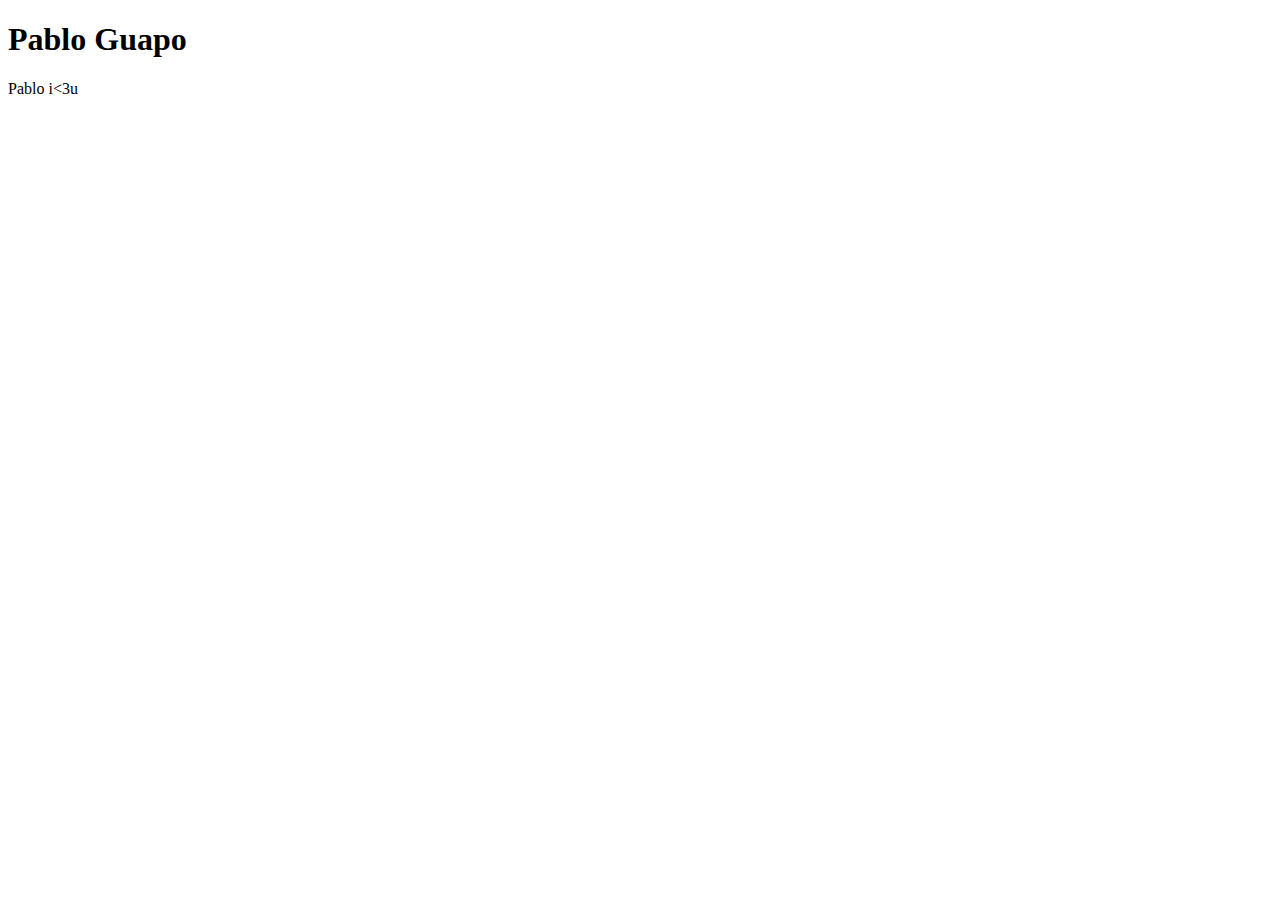
==== index.html @ 6f800956 "parrafos" ====
<!DOCTYPE html>
<html lang="es">
<head>
  <meta charset="utf-8">
  <title>HTML</title>
  <meta name="viewport" content="width=device-width, initial-scale=1.0">
  <link rel="stylesheet" href="estilo.css">
</head>
<body>
	<h1>Pablo Guapo</h1>
	<p>Pablo i<3u</p>
</body>
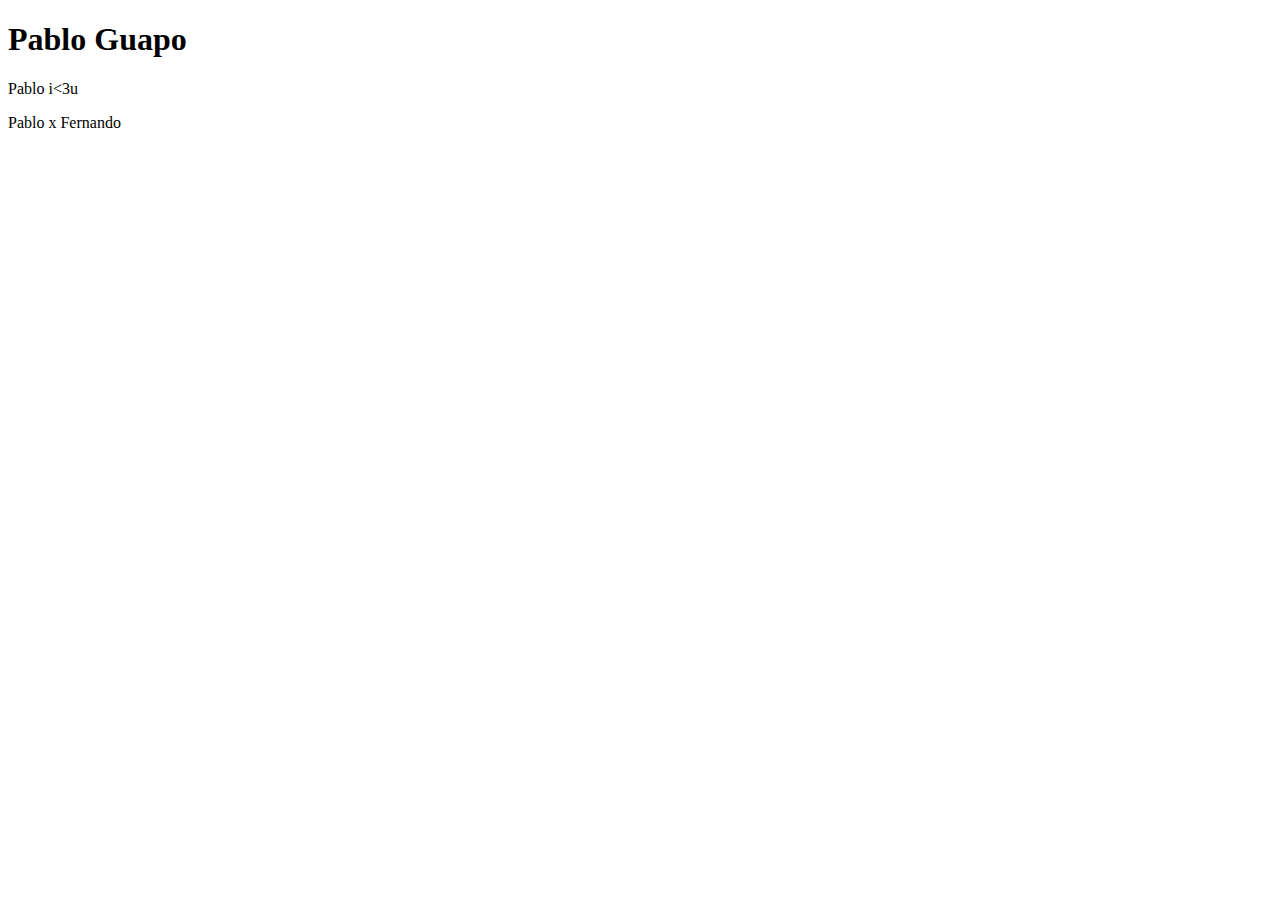
==== commit e718cc19: "Update index.html" ====
--- a/index.html
+++ b/index.html
@@ -4,9 +4,10 @@
   <meta charset="utf-8">
   <title>HTML</title>
   <meta name="viewport" content="width=device-width, initial-scale=1.0">
-  <link rel="stylesheet" href="estilo.css">
+  <link rel="stylesheet" href="css/estilos.css">
 </head>
 <body>
 	<h1>Pablo Guapo</h1>
 	<p>Pablo i<3u</p>
-</body>+	<p>Pablo x Fernando </p>
+</body>
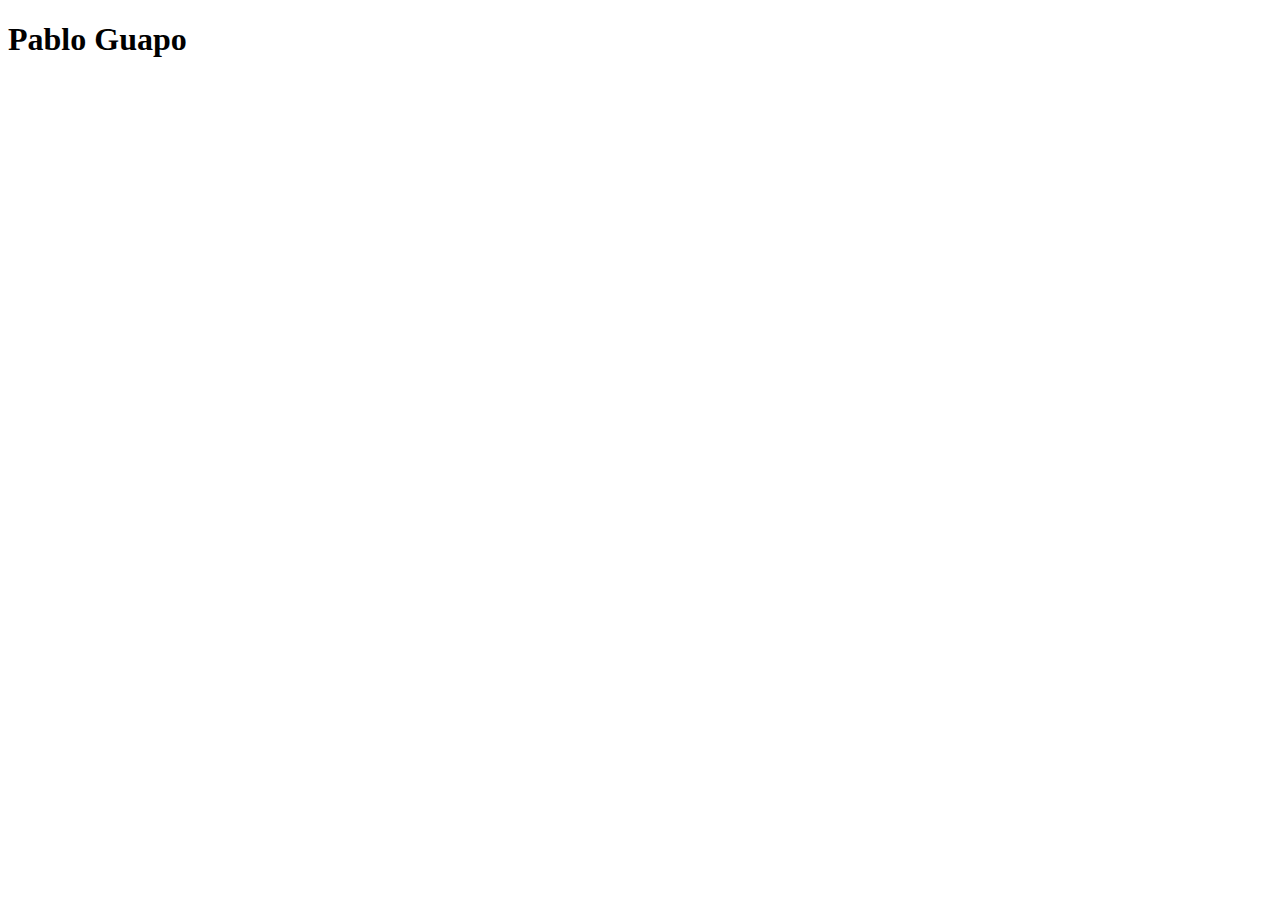
==== commit 5c13260f: "Borrado" ====
--- a/index.html
+++ b/index.html
@@ -8,6 +8,4 @@
 </head>
 <body>
 	<h1>Pablo Guapo</h1>
-	<p>Pablo i<3u</p>
-	<p>Pablo x Fernando </p>
-</body>
+</body>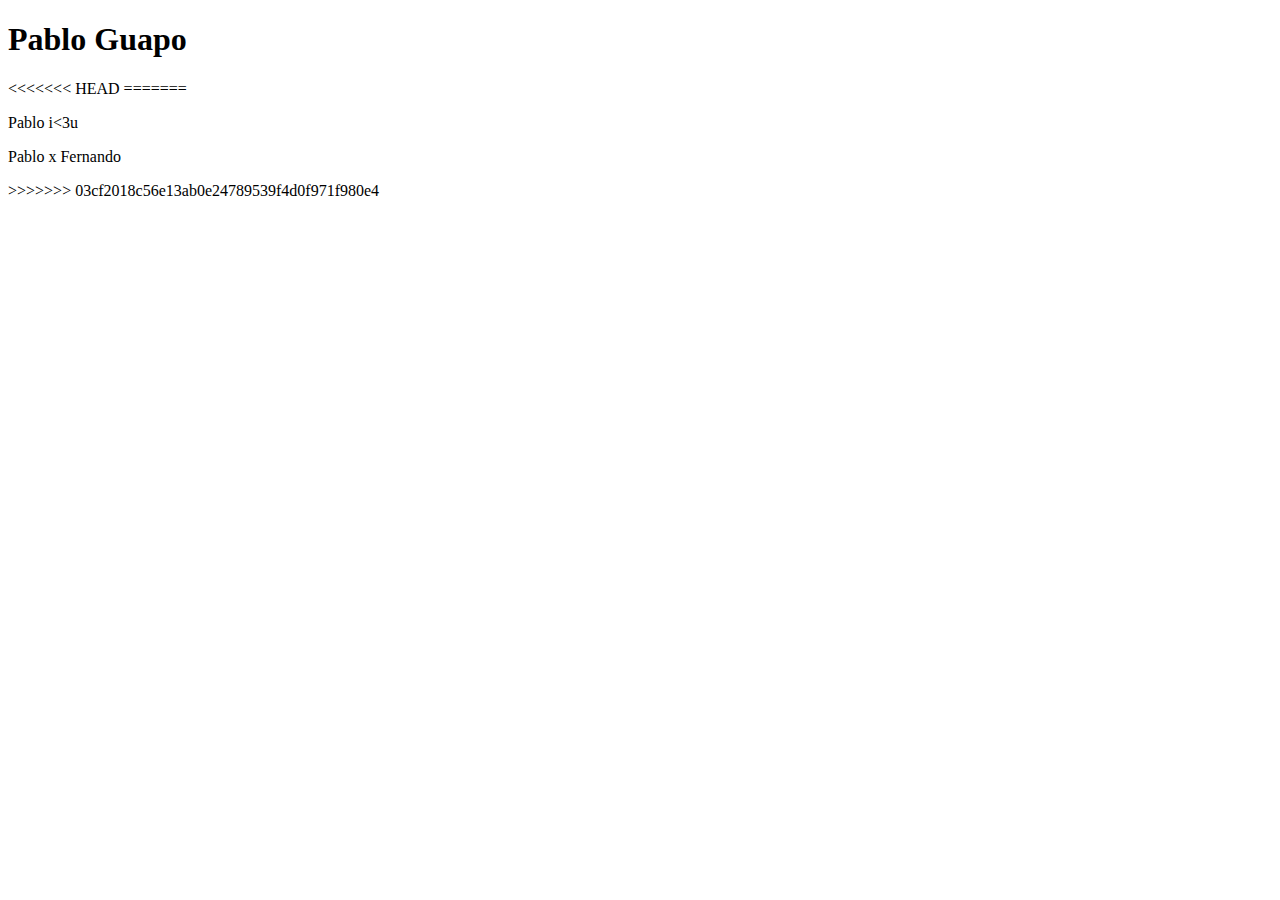
==== commit 907b23f7: "Borrado2" ====
--- a/index.html
+++ b/index.html
@@ -8,4 +8,10 @@
 </head>
 <body>
 	<h1>Pablo Guapo</h1>
-</body>+<<<<<<< HEAD
+</body>
+=======
+	<p>Pablo i<3u</p>
+	<p>Pablo x Fernando </p>
+</body>
+>>>>>>> 03cf2018c56e13ab0e24789539f4d0f971f980e4
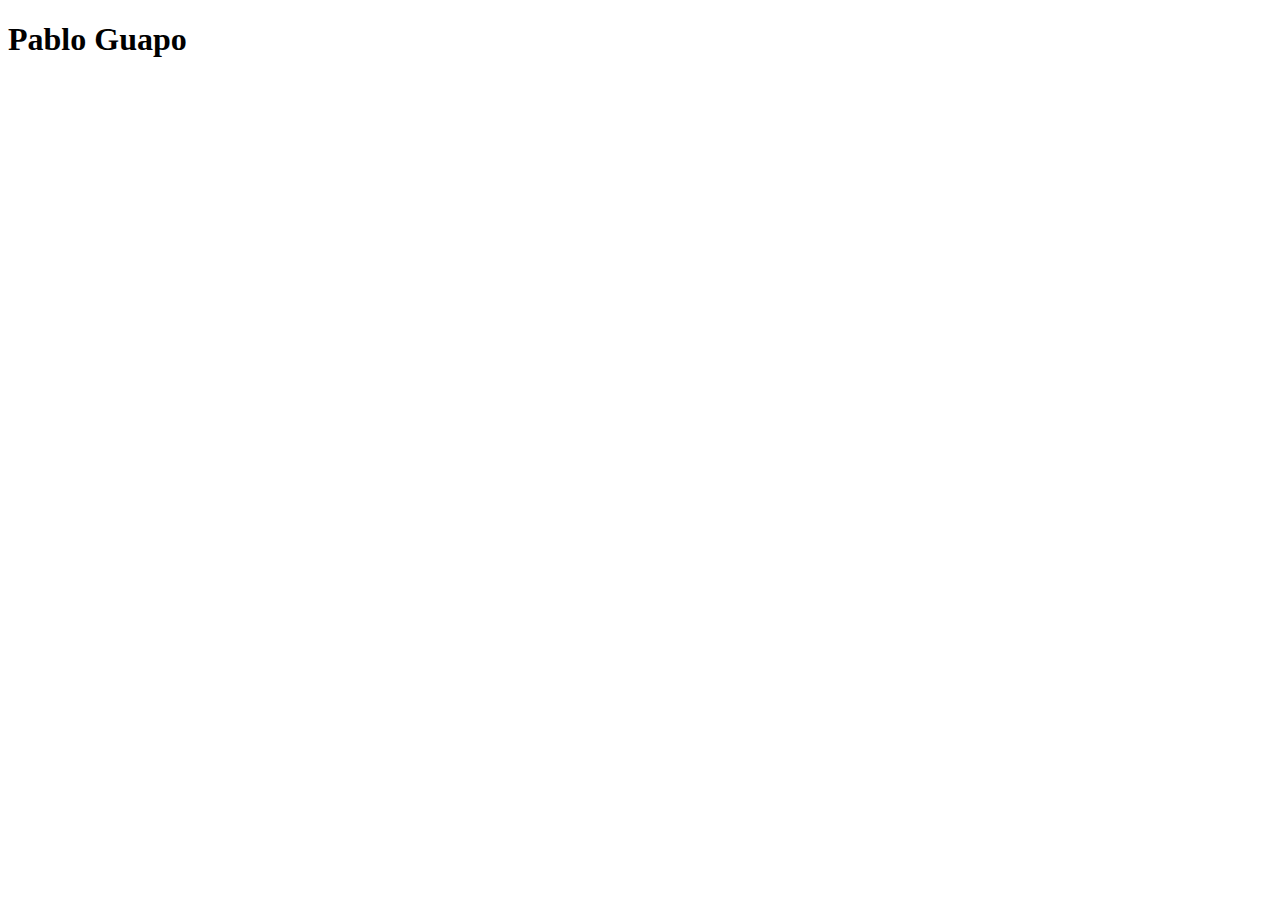
==== commit 7de274bc: "main" ====
--- a/index.html
+++ b/index.html
@@ -8,10 +8,4 @@
 </head>
 <body>
 	<h1>Pablo Guapo</h1>
-<<<<<<< HEAD
 </body>
-=======
-	<p>Pablo i<3u</p>
-	<p>Pablo x Fernando </p>
-</body>
->>>>>>> 03cf2018c56e13ab0e24789539f4d0f971f980e4
